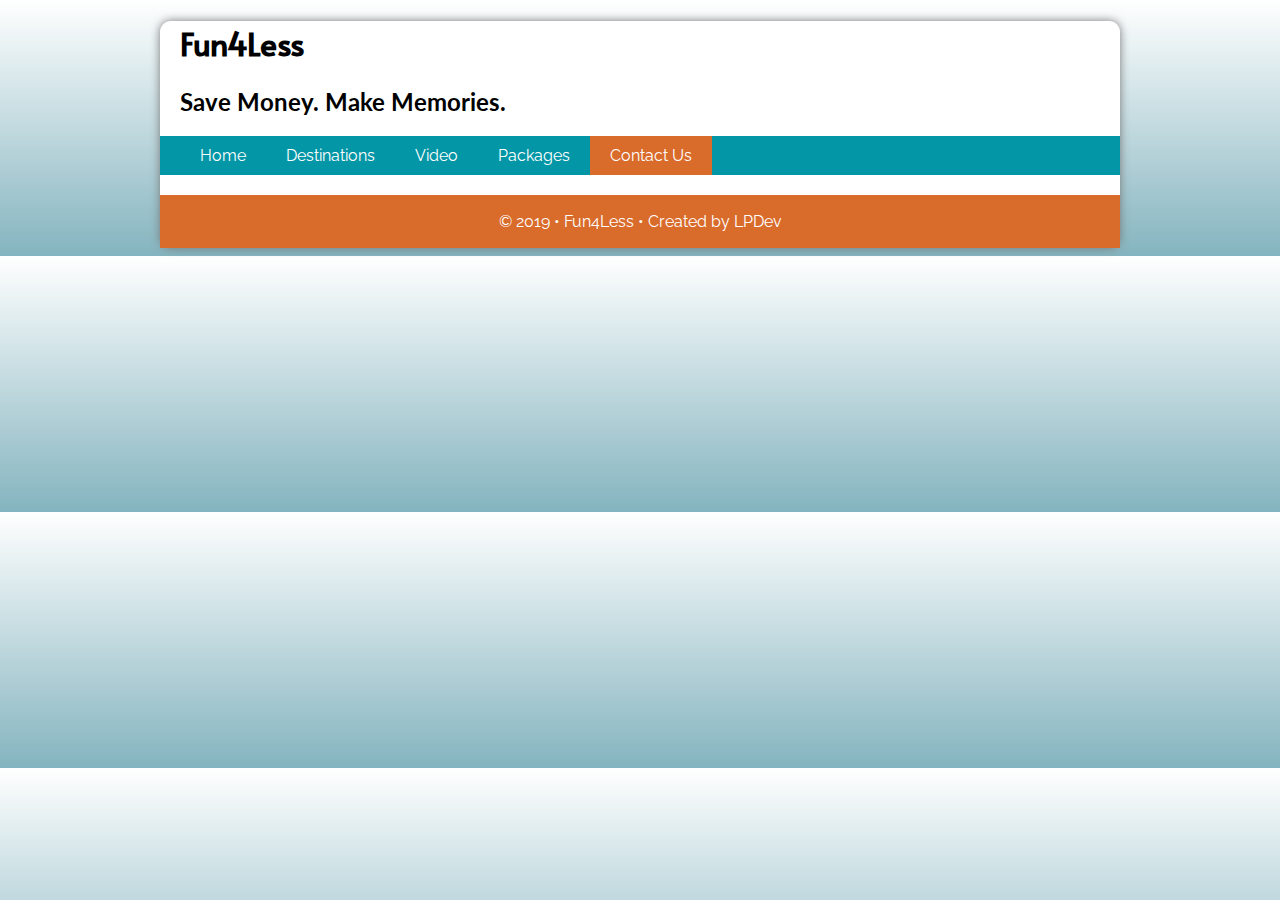
==== contact.html @ 03d229dd "First pages" ====
<!DOCTYPE html>
<html lang="en">

<head>
    <meta charset="UTF-8">
    <meta name="viewport" content="width=device-width, initial-scale=1.0">
    <meta http-equiv="X-UA-Compatible" content="ie=edge">
    <link href="style.css" rel="stylesheet">
    <link href="https://fonts.googleapis.com/css?family=Alata|Lato|Raleway&display=swap" rel="stylesheet">
    <meta name="viewport" content="width-device-width, initial-scale=1, max-scale=1">
    <title>Welcome to Fun4Less Travel Agency</title>
</head>

<body>
    <div class="pageWrapper">
    <header>
        <h1>Fun4Less</h1>
        <h2>Save Money. Make Memories.</h2>
    </header>
    <nav>
        <ul class="navigation">
            <li id="home"><a href="index.html">Home</a></li>
            <li id="gallery"><a href="gallery.html">Destinations</a></li>
            <li id="video"><a href="video.html">Video</a></li>
            <li id="packages"><a href="packages.html">Packages</a></li>
            <li class="activeTab" id="contact"><a href="contact.html">Contact Us</a></li>
            <div class="stopcollapse"></div>
        </ul>
    </nav>
    <main>
    
</main>
<footer>
        <p>&copy; 2019 &bull; Fun4Less &bull; Created by LPDev</p>


</footer>
</div>

</body>

</html>
---- style.css ----
body {
    background: linear-gradient(to top, #84B4BF 0%, white 100%);

}

.pageWrapper {
margin: 0 auto;
 max-width: 960px; 
 box-shadow: 0 0 10px #777;  
 border-radius: 11px;
 background-color: white;

}
main {
    margin: 20px;
}

header {
    margin-left: 20px;
    margin-top: 10px;
}
header h1 {
    font-family: 'Alata', sans-serif;
}


/* Navigation CSS */
.navigation {
    padding-left: 20px;
    background-color:#0396A6;
    color: white;
    list-style: none;
    text-decoration: none;

    

}
.navigation li {
    float: left;
}
nav ul.navigation li a {
    display: block;
    padding: 10px 20px;
    color: white;
    text-decoration: none;
}
nav ul.navigation li a:hover {
    background-color: #D96B2B;
}

.stopcollapse {
    clear: both;
}

.activeTab {
    background-color: #D96B2B
}
/*Main CSS */
h1, h2, h3 {
    font-family: 'Lato', sans-serif;

}
p, li {
    font-family: 'Raleway', sans-serif;
}
blockquote {
    font-family: 'Raleway', sans-serif;
    border: 2px solid #84B4BF;
    border-radius: 1rem;
    padding: 10px;
}
#homeImages img {
    float: left;
    max-width: 300px;
    padding: 2px;
    margin-bottom: 10px;
  
}

#homeBenefits li {
    list-style-image: url(images/check.jpg);
    padding: 5px;
}

/* Destination Gallery CSS */
figure.gallery img {
   
    border-radius: 1rem;

  
}
figure.gallery {
    float: left;
    padding: .5em;
    border: 2px solid #84B4BF;
    border-radius: 1rem;

}
figure figcaption {
    font-family: 'Dosis', sans-serif;
    font-size: .7rem;
    text-align: center;
   
}

.travelVideo {
    width: 100%;
    height: 600px;
}

/*Footer CSS */
footer {
    background-color: #D96B2B;
    padding: 1px 0px 1px 0px;
    text-align: center;
    color: white;

}
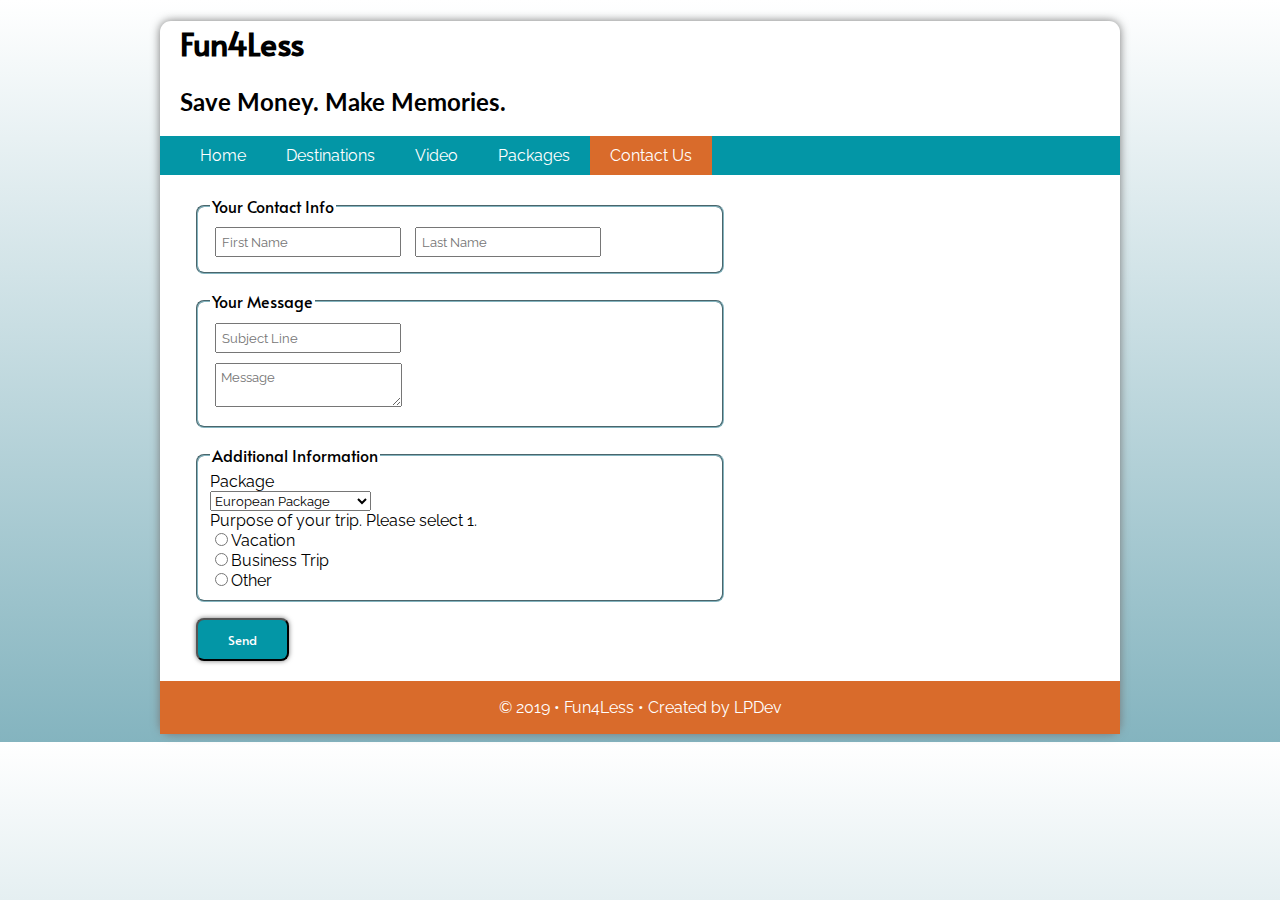
==== commit d56dcedd: "Contact Page added" ====
--- a/contact.html
+++ b/contact.html
@@ -13,29 +13,60 @@
 
 <body>
     <div class="pageWrapper">
-    <header>
-        <h1>Fun4Less</h1>
-        <h2>Save Money. Make Memories.</h2>
-    </header>
-    <nav>
-        <ul class="navigation">
-            <li id="home"><a href="index.html">Home</a></li>
-            <li id="gallery"><a href="gallery.html">Destinations</a></li>
-            <li id="video"><a href="video.html">Video</a></li>
-            <li id="packages"><a href="packages.html">Packages</a></li>
-            <li class="activeTab" id="contact"><a href="contact.html">Contact Us</a></li>
+        <header>
+            <h1>Fun4Less</h1>
+            <h2>Save Money. Make Memories.</h2>
+        </header>
+        <nav>
+            <ul class="navigation">
+                <li id="home"><a href="index.html">Home</a></li>
+                <li id="gallery"><a href="gallery.html">Destinations</a></li>
+                <li id="video"><a href="video.html">Video</a></li>
+                <li id="packages"><a href="packages.html">Packages</a></li>
+                <li class="activeTab" id="contact"><a href="contact.html">Contact Us</a></li>
+                <div class="stopcollapse"></div>
+            </ul>
+        </nav>
+        <main>
+            <form action="thanks.html" method="post" enctype="multipart/form-data" name="ContactForm">
+                <fieldset class="fieldset">
+                    <legend>Your Contact Info</legend>
+                    <label><input type="text" name="name" placeholder="First Name" required class="info"></label>
+                    <label><input type="text" name="name" placeholder="Last Name" class="info"></label>
+                </fieldset>
+                <fieldset class="fieldset">
+                    <legend>Your Message</legend>
+                    <label><input type="text" name="subject" placeholder="Subject Line" class="info"></label><br>
+                    <label><textarea name="message" placeholder="Message" class="info"></textarea></label>
+                </fieldset>
+                <fieldset class="fieldset">
+                    <legend>Additional Information</legend>
+                    <label> Package <br>
+                        <select required name="package">
+                            <option>European Package</option>
+                            <option>Australian Package</option>
+                            <option>North Atlantic Package</option>
+                        </select>
+                    </label><br>
+                    <label>Purpose of your trip. Please select 1. <br><input type="radio" name="family"
+                            value="Vacation">Vacation</label><br>
+                    <label><input type="radio" name="business" value="Business Trip">Business Trip</label><br>
+                    <label><input type="radio" name="other" value="Other">Other</label>
+                </fieldset>
+
+                <input type="submit" name="send" value="Send" class="button">
+                <input type="hidden" name="submission" value="thanks.html">
+            </form>
+
             <div class="stopcollapse"></div>
-        </ul>
-    </nav>
-    <main>
-    
-</main>
-<footer>
-        <p>&copy; 2019 &bull; Fun4Less &bull; Created by LPDev</p>
+
+        </main>
+        <footer>
+            <p>&copy; 2019 &bull; Fun4Less &bull; Created by LPDev</p>
 
 
-</footer>
-</div>
+        </footer>
+    </div>
 
 </body>
 
--- a/style.css
+++ b/style.css
@@ -113,6 +113,74 @@
     background-color: #D96B2B;
     padding: 1px 0px 1px 0px;
     text-align: center;
+    color: #FFFFFF;
+
+}
+
+#pPhoto {
+    float: left;
+    margin: 0px 10px 10px 10px;
+}
+.pkg1 {
+border: 3px solid #84B4BF;
+border-radius: 1rem;
+}
+.pkg1 h2 {
+    padding-left: 10px;
+}
+.pkg2 {
+    margin-top: 10px;
+    border: 3px solid #84B4BF;
+    border-radius: 1rem;
+    }
+    
+.pkg2 h2 {
+        padding-left: 10px;
+    }
+.pkg3 {
+    margin-top: 10px;
+    border: 3px solid #84B4BF;
+    border-radius: 1rem;
+    }
+        
+.pkg3 h2 {
+            padding-left: 10px;
+        }
+    
+
+a:link {color:#F28627;}
+a:visited {color: #D96B2B;}
+a:hover {color: #0396A6;}
+
+.fieldset {
+    border-color: #84B4BF;
+    border-radius: .5rem;
+    margin: 1rem;
+    max-width: 500px;
+}
+label, select {
+    font-family: 'Raleway', sans-serif;
+
+}
+.info {
+    font-family: 'Raleway', sans-serif;
+    padding: 5px;
+    margin: 5px;
+}
+legend {
+    font-family: 'Alata', sans-serif;
+
+}
+.button {
+    font-family: 'Alata', sans-serif;
+    background-color: #0396A6;
     color: white;
+    padding: 10px 30px 10px 30px;
+    margin-left: 1rem;
+    border-radius: .5rem;
+    box-shadow: 0 0 5px #777;
 
+}
+.button:hover {
+background-color: #D96B2B;
 }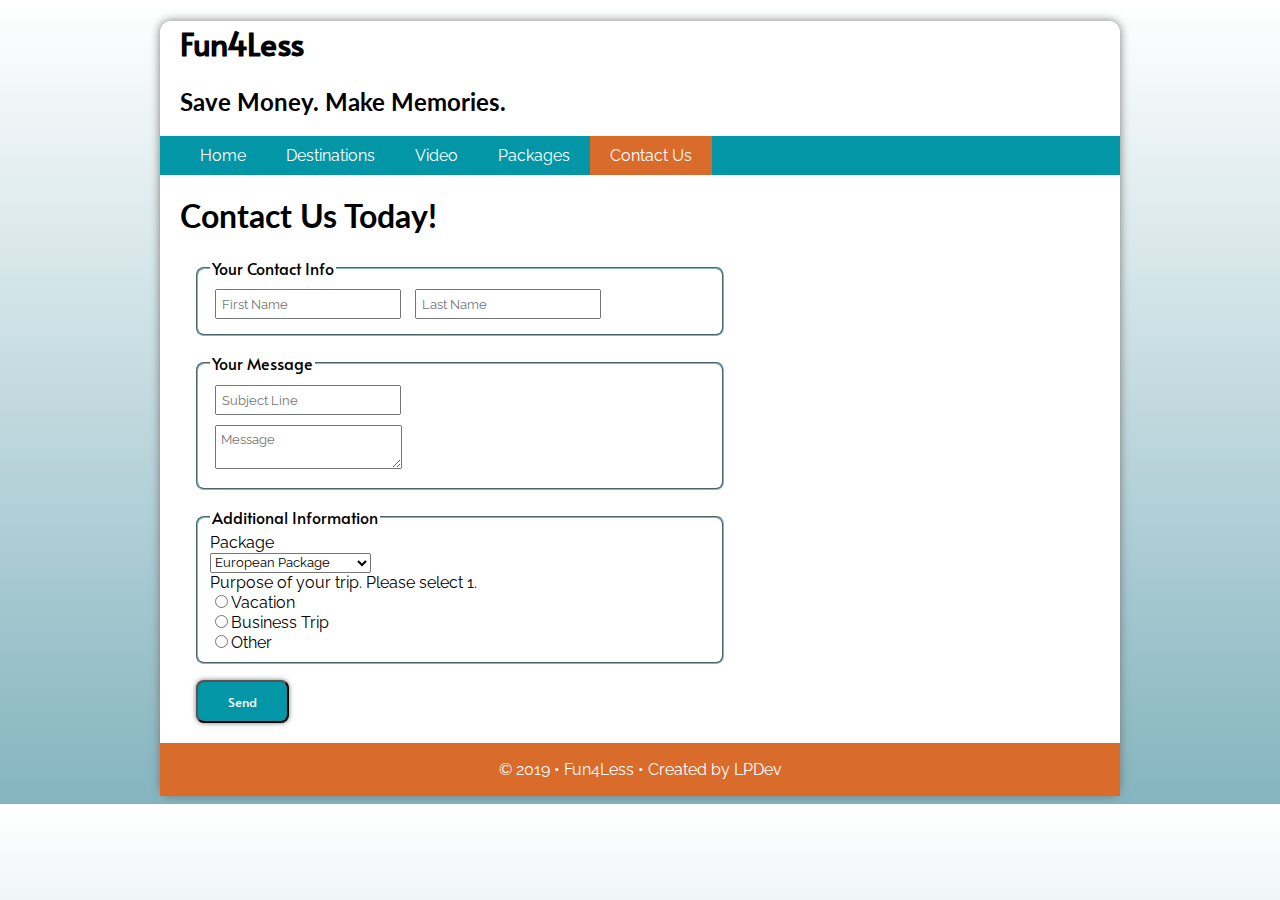
==== commit 36fc7188: "contact us heading" ====
--- a/contact.html
+++ b/contact.html
@@ -28,6 +28,7 @@
             </ul>
         </nav>
         <main>
+            <h1>Contact Us Today!</h1>
             <form action="thanks.html" method="post" enctype="multipart/form-data" name="ContactForm">
                 <fieldset class="fieldset">
                     <legend>Your Contact Info</legend>
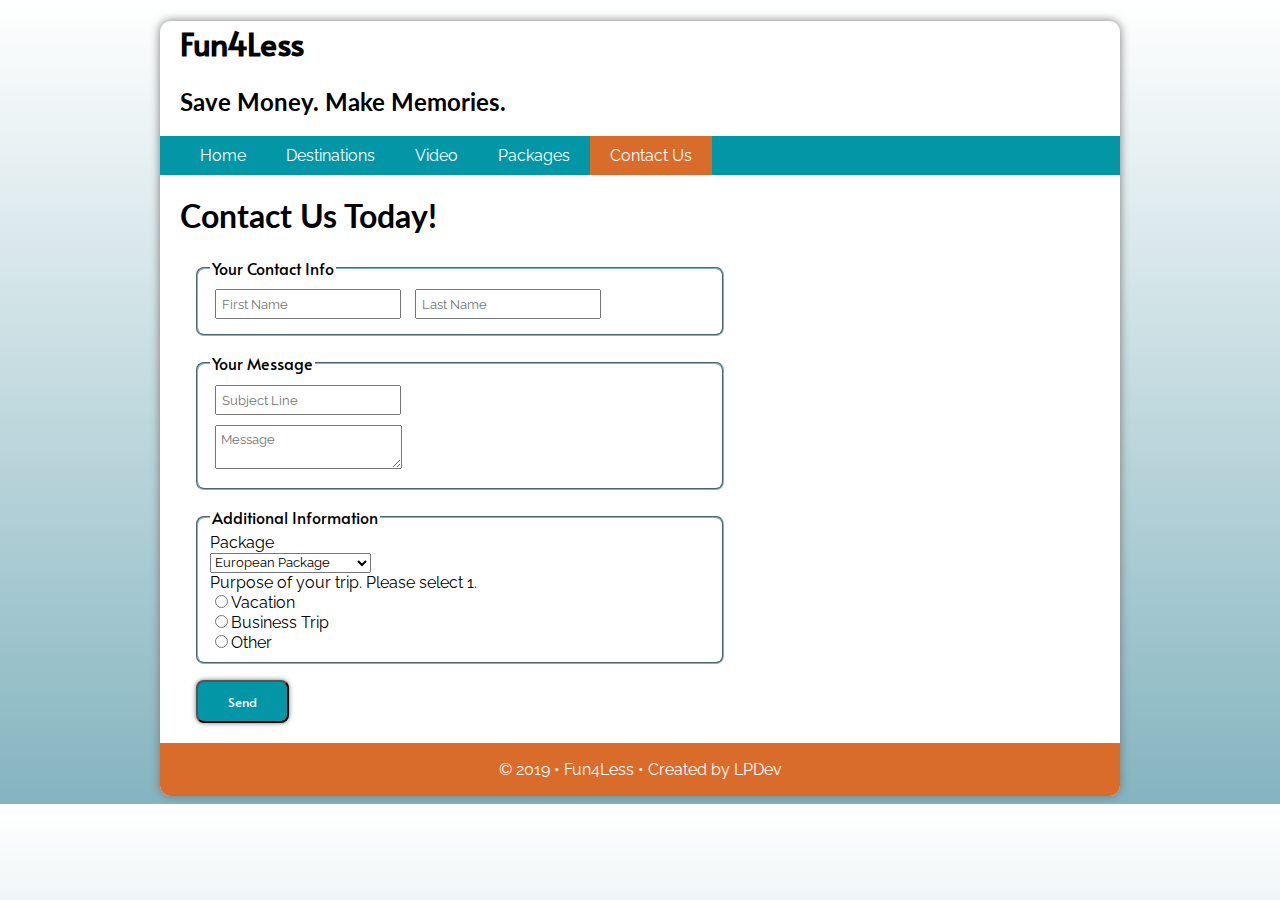
==== commit 4d566379: "Media queries added" ====
--- a/contact.html
+++ b/contact.html
@@ -23,7 +23,7 @@
                 <li id="gallery"><a href="gallery.html">Destinations</a></li>
                 <li id="video"><a href="video.html">Video</a></li>
                 <li id="packages"><a href="packages.html">Packages</a></li>
-                <li class="activeTab" id="contact"><a href="contact.html">Contact Us</a></li>
+                <li class="active" id="contact"><a href="contact.html">Contact Us</a></li>
                 <div class="stopcollapse"></div>
             </ul>
         </nav>
--- a/style.css
+++ b/style.css
@@ -25,36 +25,7 @@
 
 
 /* Navigation CSS */
-.navigation {
-    padding-left: 20px;
-    background-color:#0396A6;
-    color: white;
-    list-style: none;
-    text-decoration: none;
-
-    
-
-}
-.navigation li {
-    float: left;
-}
-nav ul.navigation li a {
-    display: block;
-    padding: 10px 20px;
-    color: white;
-    text-decoration: none;
-}
-nav ul.navigation li a:hover {
-    background-color: #D96B2B;
-}
-
-.stopcollapse {
-    clear: both;
-}
-
-.activeTab {
-    background-color: #D96B2B
-}
+
 /*Main CSS */
 h1, h2, h3 {
     font-family: 'Lato', sans-serif;
@@ -114,6 +85,7 @@
     padding: 1px 0px 1px 0px;
     text-align: center;
     color: #FFFFFF;
+    border-radius: 0px 0px 11px 11px;
 
 }
 
@@ -148,9 +120,9 @@
         }
     
 
-a:link {color:#F28627;}
-a:visited {color: #D96B2B;}
-a:hover {color: #0396A6;}
+p a:link {color:#F28627;}
+p a:visited {color: #D96B2B;}
+p a:hover {color: #0396A6;}
 
 .fieldset {
     border-color: #84B4BF;
@@ -183,4 +155,67 @@
 }
 .button:hover {
 background-color: #D96B2B;
-}+}
+@media only screen and (min-width: 601px) {
+    .navigation {
+        padding-left: 20px;
+        background-color:#0396A6;
+        color: white;
+        list-style: none;
+        text-decoration: none;
+    }
+    .navigation li {
+        float: left;
+    }
+    nav ul.navigation li a {
+        display: block;
+        padding: 10px 20px;
+        color: white;
+        text-decoration: none;
+    }
+    nav ul.navigation li a:hover {
+        background-color: #D96B2B;
+    }
+    
+    .stopcollapse {
+        clear: both;
+    }
+    
+    .active {
+        background-color: #D96B2B
+    }
+    }/*End Desktop Query*/
+/* Phone Nav Media Query*/
+@media only screen and (max-width: 600px) {
+    nav {
+        color: white;
+
+    }
+    nav ul {
+        list-style-type: none;
+    }   
+   
+    nav ul li a {
+        padding: .5rem 1rem;
+        margin-bottom: .5rem;
+        background: #0396A6;
+        text-decoration: none;
+        display: block;
+        border: solid 1px #84B4BF;
+        border-radius: .4rem;
+        color: white;
+        margin-right: 2rem;
+
+    }
+    nav ul li.active a {
+        background: #D96B2B;
+        color: white;
+    }
+    nav a:hover{
+        background-color: #D96B2B;
+        color: white;
+    }    
+
+}/*End phone navigation Query*/
+
+
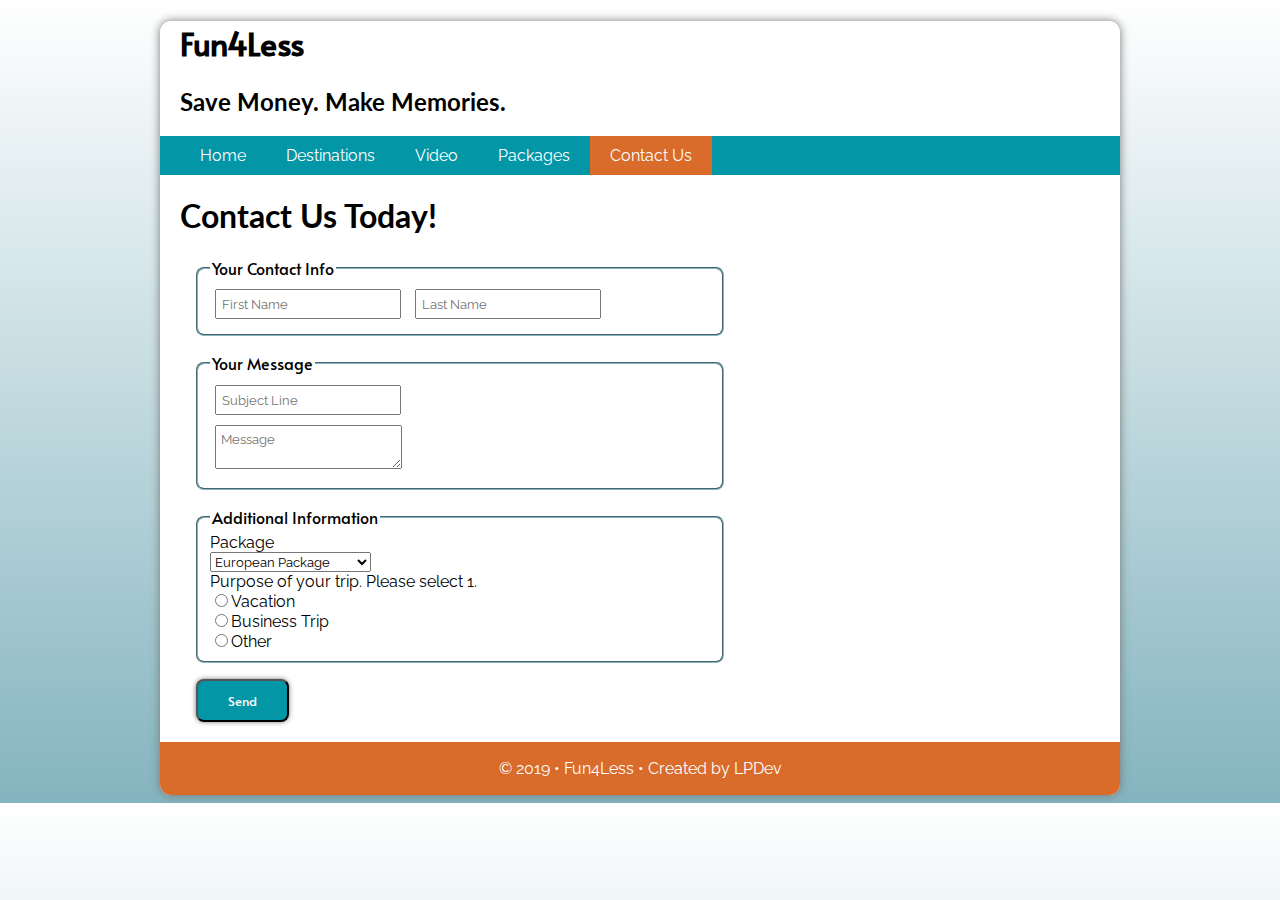
==== commit 6195341f: "fixed stopcollapse class issue" ====
--- a/contact.html
+++ b/contact.html
@@ -6,7 +6,9 @@
     <meta name="viewport" content="width=device-width, initial-scale=1.0">
     <meta http-equiv="X-UA-Compatible" content="ie=edge">
     <link href="style.css" rel="stylesheet">
-    <link href="https://fonts.googleapis.com/css?family=Alata|Lato|Raleway&display=swap" rel="stylesheet">
+    <link href="https://fonts.googleapis.com/css?family=Alata&display=swap" rel="stylesheet">
+    <link href="https://fonts.googleapis.com/css?family=Lato&display=swap" rel="stylesheet">
+    <link href="https://fonts.googleapis.com/css?family=Raleway&display=swap" rel="stylesheet">
     <meta name="viewport" content="width-device-width, initial-scale=1, max-scale=1">
     <title>Welcome to Fun4Less Travel Agency</title>
 </head>
@@ -24,8 +26,8 @@
                 <li id="video"><a href="video.html">Video</a></li>
                 <li id="packages"><a href="packages.html">Packages</a></li>
                 <li class="active" id="contact"><a href="contact.html">Contact Us</a></li>
-                <div class="stopcollapse"></div>
             </ul>
+            <div class="stopcollapse"></div>
         </nav>
         <main>
             <h1>Contact Us Today!</h1>
@@ -44,9 +46,9 @@
                     <legend>Additional Information</legend>
                     <label> Package <br>
                         <select required name="package">
-                            <option>European Package</option>
-                            <option>Australian Package</option>
-                            <option>North Atlantic Package</option>
+                            <option value="EP">European Package</option>
+                            <option value="AP">Australian Package</option>
+                            <option value="NP">North Atlantic Package</option>
                         </select>
                     </label><br>
                     <label>Purpose of your trip. Please select 1. <br><input type="radio" name="family"
--- a/style.css
+++ b/style.css
@@ -24,7 +24,6 @@
 }
 
 
-/* Navigation CSS */
 
 /*Main CSS */
 h1, h2, h3 {
@@ -76,7 +75,7 @@
 
 .travelVideo {
     width: 100%;
-    height: 600px;
+    height: 100px;
 }
 
 /*Footer CSS */
@@ -89,7 +88,7 @@
 
 }
 
-#pPhoto {
+#pPhoto, #pPhoto2, #pPhoto3 {
     float: left;
     margin: 0px 10px 10px 10px;
 }
@@ -100,6 +99,7 @@
 .pkg1 h2 {
     padding-left: 10px;
 }
+
 .pkg2 {
     margin-top: 10px;
     border: 3px solid #84B4BF;
@@ -109,6 +109,7 @@
 .pkg2 h2 {
         padding-left: 10px;
     }
+
 .pkg3 {
     margin-top: 10px;
     border: 3px solid #84B4BF;
@@ -159,11 +160,13 @@
 @media only screen and (min-width: 601px) {
     .navigation {
         padding-left: 20px;
-        background-color:#0396A6;
         color: white;
         list-style: none;
         text-decoration: none;
-    }
+        background:#0396A6;
+        }
+    
+
     .navigation li {
         float: left;
     }
@@ -172,17 +175,18 @@
         padding: 10px 20px;
         color: white;
         text-decoration: none;
+      
     }
     nav ul.navigation li a:hover {
         background-color: #D96B2B;
     }
     
+    .active {
+        background-color: #D96B2B
+    }
     .stopcollapse {
         clear: both;
-    }
-    
-    .active {
-        background-color: #D96B2B
+
     }
     }/*End Desktop Query*/
 /* Phone Nav Media Query*/
@@ -216,6 +220,21 @@
         color: white;
     }    
 
+
+    .pkg2 p {
+        padding-left: 3px;
+    }
+    .pkg1 p {
+        padding-left: 3px;
+    }
+    .pkg3 p {
+        padding-left: 3px;
+    }
+    .stopcollapse {
+        clear: both;
+    }
 }/*End phone navigation Query*/
 
-
+nav {
+    background: #0396A6;
+}
